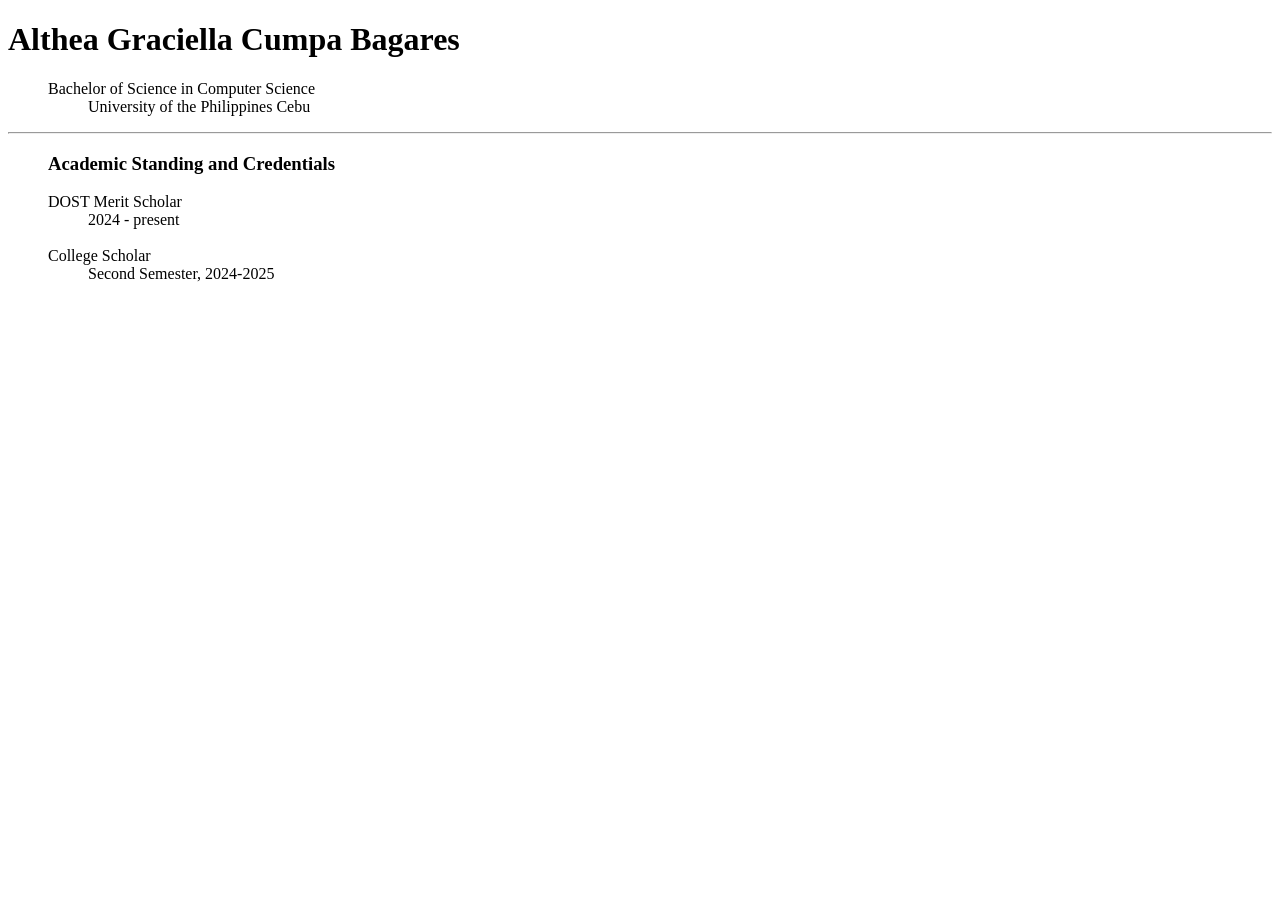
==== about.html @ 2b4aa509 "made about me page, might turn into resume project" ====
<!DOCTYPE html>
<html lang="en">
    <head>
        <meta charset="UTF-8">
        <meta name="Author" content="Althea">
        <meta name="Description" content="Where I will put description of myself">

        <title>About Me</title>
        <link rel="icon" href="althea.png" type="image/x-icon">

    </head>

    <body>
        <h1>Althea Graciella Cumpa Bagares</h1>
        <ul>
            <dl>
                <dt>Bachelor of Science in Computer Science</dt>
                <dd> University of the Philippines Cebu</dd>
            </dl>
        </ul>

        <hr>
        
        <ul>
        <h3>Academic Standing and Credentials</h3>
            <dl>
                <dt> DOST Merit Scholar </dt>
                <dd>2024 - present</dd>
                <br>
                <dt>College Scholar </dt>
                <dd>Second Semester, 2024-2025</dd>
            </dl>
        </ul>

        
    </body>

</html>
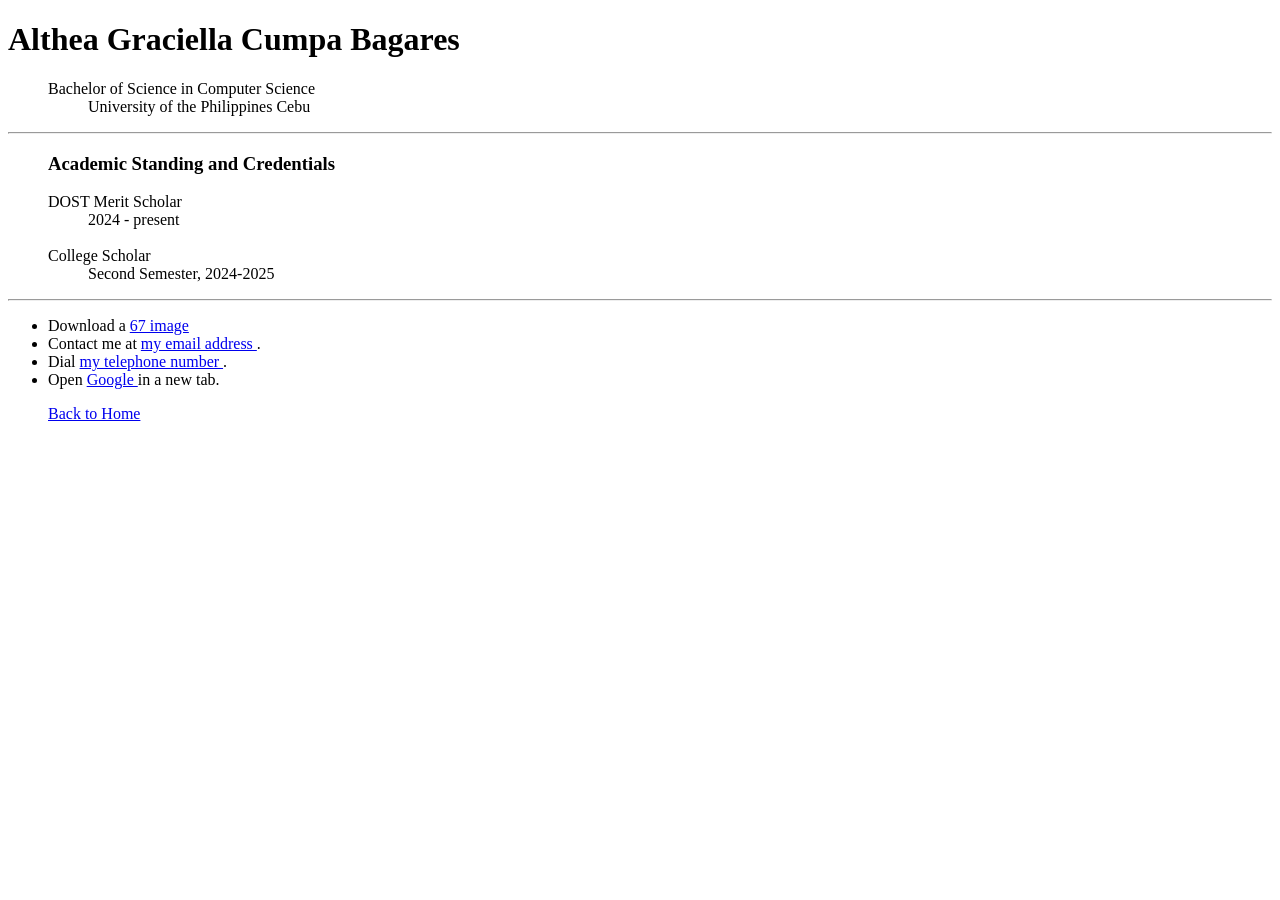
==== commit 75820a99: "added download and other link references like email and tele, also learned about purpose of target i" ====
--- a/about.html
+++ b/about.html
@@ -31,7 +31,18 @@
                 <dd>Second Semester, 2024-2025</dd>
             </dl>
         </ul>
+    
+    <hr>
+        <ul>
+            <li>Download a <a href="sample_img.png" download> 67 image</a></li>
+            <li>Contact me at <a href="mailto:theyagrace.7@gmail.com"> my email address </a> . </li>
+            <li>Dial <a href="tel:+1234567890"> my telephone number </a> . </li>
+            <li>Open <a href="https://www.google.com/" target="_blank"> Google </a>in a new tab.</li>
 
+            <p>
+                <a href="/">Back to Home</a>
+            </p>
+        </ul>   
         
     </body>
 
